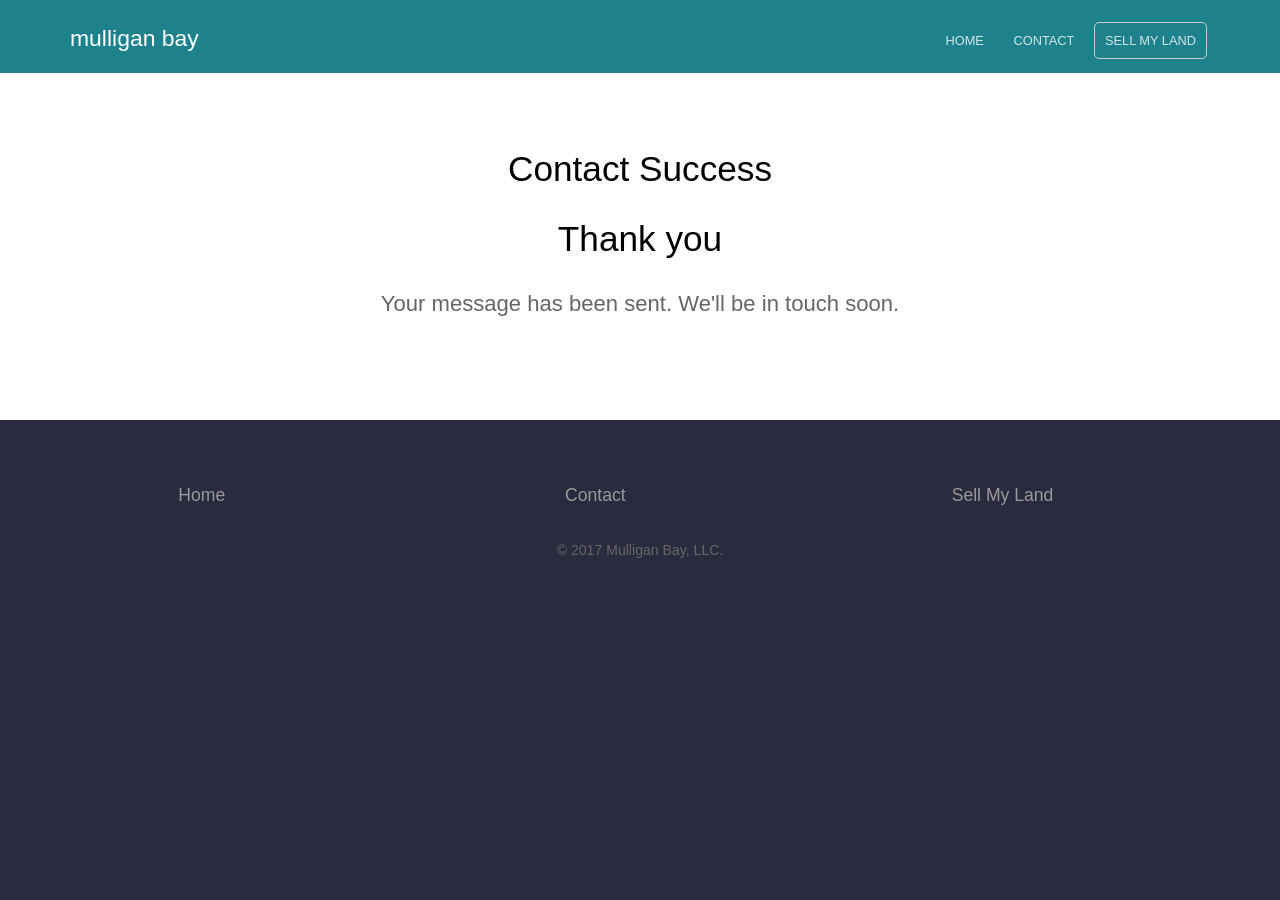
==== contact-success/index.html @ 47151c24 "Add files via upload" ====
<!doctype html>

<html lang="en">
<head>
	<meta charset="utf-8">
	<meta name="viewport" content="width=device-width, initial-scale=1">
	<link rel="stylesheet" href="/css/screen.css">
	<link rel="icon" type="image/png" href="/favicon.png">
	<link href="https://fonts.googleapis.com/icon?family=Material+Icons" rel="stylesheet">
	<!-- Begin Jekyll SEO tag v2.1.0 -->
<title>Contact Success - Hydra Template</title>
<meta property="og:title" content="Contact Success" />
<meta name="description" content="Product marketing template for Jekyll." />
<meta property="og:description" content="Product marketing template for Jekyll." />
<link rel="canonical" href="http://localhost:4000/contact-success/" />
<meta property="og:url" content="http://localhost:4000/contact-success/" />
<meta property="og:site_name" content="Hydra Template" />
<script type="application/ld+json">
{"@context": "http://schema.org",
"@type": "WebPage",
"headline": "Contact Success",
"description": "Product marketing template for Jekyll.",
"publisher": {"@type": "Organization",
"logo": {"@type": "ImageObject",
"url": "http://localhost:4000/siteicon.png"}},
"url": "http://localhost:4000/contact-success/"}</script>
<!-- End Jekyll SEO tag -->

	<link type="application/atom+xml" rel="alternate" href="http://localhost:4000/feed.xml" title="Hydra Template" />
	
</head>
	<body>
		<header>
			<div class="container">
				<div class="company-name"><a href="/"><img src="/images/logo.svg" alt="Hydra Logo" width="95" height="33" /></a></div>
				<nav>
	<a class="nav-toggle" id="open-nav" href="#">&#9776;</a>
	<a class="editor-link btn" href="cloudcannon:collections/_data/navigation.yml" class="btn"><strong>&#9998;</strong> Edit navigation</a>
	
		
		

		
		<a href="/
" class="" >Home</a>
	
		
		

		
		<a href="/contact/
" class="" >Contact</a>
	
		
		

		
		<a href="/sell/
" class=" highlight" >Sell My Land</a>
	
</nav>

			</div>
		</header>
		<div class="content">
	<section class="page">
		<div class="container ">
			
				<h2>Contact Success</h2>
			
			
			<h2>Thank you</h2>
<p class="subtext">Your message has been sent. We'll be in touch soon.</p>

		</div>
	</section>
</div>

		<footer>
			<div class="container">
				<p class="editor-link"><a href="cloudcannon:collections/_data/footer.yml" class="btn"><strong>&#9998;</strong> Edit footer</a></p>
				<div class="footer-columns">
					
					<ul class="footer-links">
						
							<li><a  href="/
" >
								
								Home</a></li>
						
					</ul>
					
					<ul class="footer-links">
						
							<li><a  href="/contact/
" >
								
								Contact</a></li>
						
					</ul>
					
					<ul class="footer-links">
						
							<li><a  href="/sell/
" >
								
								Sell My Land</a></li>
						
					</ul>
					
				</div>
				<p class="copyright">&copy; 2017 Mulligan Bay, LLC.<!-- • <a href="#">Terms</a> &amp; <a href="#">Privacy</a> • <a href="https://cloudcannon.com/">Template by CloudCannon</a>--></p>
			</div>
		</footer>
		<script>
			document.getElementById("open-nav").onclick = function () {
				document.body.classList.toggle("nav-open");
				return false;
			};
		</script>
	</body>
</html>
---- css/screen.css ----
@charset "UTF-8";
.plans, .staff, .contact-box, footer .footer-columns {
  display: -webkit-box;
  display: -webkit-flex;
  display: -moz-flex;
  display: -ms-flexbox;
  display: flex; }

html {
  background: #2b2b40; }

html, body {
  margin: 0;
  padding: 0; }

body {
  font-family: "San Francisco", "Helvetica Neue", "Helvetica", "Arial"; }

a {
  color: #2c76ca;
  text-decoration: none; }

a:hover {
  text-decoration: underline; }

img {
  width: 100%; }

h1 strong, h2 strong {
  font-weight: 700; }

h1 {
  font-weight: 300;
  font-size: 2.3em;
  margin: 0; }

h2 {
  font-weight: 300;
  font-size: 2.2em;
  margin: 0 0 30px 0; }

h3 {
  margin: 20px 0 10px 0; }

p, address {
  font-size: 1.38em;
  color: #666;
  margin-bottom: 20px;
  font-weight: 300;
  line-height: 1.4em; }

.bottom-cta {
  background: linear-gradient(to bottom, #1e828c 0%, #1e828c 100%);
  color: #fff;
  text-align: center;
  margin: 0;
  padding: 100px 0; }
  .bottom-cta h2 {
    margin-bottom: 50px; }

.testimonial {
  background: #f5f5f5;
  margin: 0;
  padding: 100px 0; }
  .testimonial .testimonial-block {
    max-width: 750px;
    width: 98%;
    margin: 0 auto; }
    @media (min-width: 450px) {
      .testimonial .testimonial-block {
        display: -webkit-box;
        display: -webkit-flex;
        display: -moz-flex;
        display: -ms-flexbox;
        display: flex; }
        .testimonial .testimonial-block blockquote {
          -webkit-flex: 1;
          flex: 1; } }

.hero {
  color: #ffffff;
  text-align: center;
  background: linear-gradient(to bottom, #1e828c 0%, #1e828c 100%) no-repeat #a05fb7;
  padding-top: 50px; }
  .hero p {
    color: #fff; }

.material-icons {
  color: #1e828c;
  line-height: 1.4em;
  display: inline;
  vertical-align: middle;
  margin-right: .5em; }

@media (min-width: 768px) {
  .flex {
    display: -webkit-box;
    display: -webkit-flex;
    display: -moz-flex;
    display: -ms-flexbox;
    display: flex;
    align-items: center;
    flex-direction: row; }
    .flex .text, .flex .image {
      -webkit-flex: 1;
      flex: 1;
      padding: 0 20px; }

  .content section:nth-child(even) .flex {
    flex-direction: row-reverse; } }
.container, .text-container {
  margin: 0 auto;
  position: relative;
  padding: 0 20px; }

.text-container {
  max-width: 750px; }

.container {
  max-width: 1140px; }
  .container.max-container {
    max-width: 100%;
    padding: 0; }

header {
  color: #fff;
  padding: 20px 0;
  background: #1e828c;
  /* Old browsers */
  /*background: linear-gradient(to bottom, $brand-color 0%, $middle-gradient-color 100%) no-repeat $brand-color;*/ }
  header a {
    color: #fff;
    text-decoration: none;
    z-index: 1;
    position: relative; }
    header a:hover {
      text-decoration: none; }
  header .company-name {
    font-size: 1.7em;
    line-height: 0; }
    header .company-name a {
      display: inline-block; }
    header .company-name img {
      display: block;
      width: auto; }

.content {
  background: #fff;
  padding: 1px 0 0 0;
  position: relative; }

.screenshot {
  max-width: 100%;
  height: auto;
  display: block;
  box-shadow: 0 1px 0 #ccc, 0 1px 0 1px #eee;
  border-radius: 2px;
  margin-left: auto;
  margin-right: auto;
  background: #DDD url("data:image/svg+xml,%3Csvg%20xmlns%3D%22http%3A%2F%2Fwww.w3.org%2F2000%2Fsvg%22%20width%3D%2244%22%20height%3D%2212%22%20viewBox%3D%220%200%2044%2012%22%3E%3Ccircle%20cx%3D%226%22%20cy%3D%226%22%20r%3D%224%22%20fill%3D%22%23eee%22%20%2F%3E%3Ccircle%20cx%3D%2222%22%20cy%3D%226%22%20r%3D%224%22%20fill%3D%22%23eee%22%20%2F%3E%3Ccircle%20cx%3D%2238%22%20cy%3D%226%22%20r%3D%224%22%20fill%3D%22%23eee%22%20%2F%3E%3C%2Fsvg%3E") 4px 4px no-repeat;
  padding: 20px 0 0 0;
  position: relative; }

section {
  padding: 75px 0; }

section + section {
  padding-top: 0; }

.subtext {
  margin-top: 10px;
  text-align: center; }

.cta {
  margin: 60px 0; }

.page h2 {
  text-align: center; }

blockquote {
  padding: 18px 25px;
  margin: 0;
  quotes: "“" "”" "‘" "’";
  font-style: italic; }
  blockquote .author {
    display: block;
    font-weight: bold;
    margin: 10px 0 0 0;
    font-size: .85em;
    font-style: normal; }
  blockquote p {
    display: inline; }

blockquote:before {
  color: #ccc;
  content: open-quote;
  font-size: 4em;
  line-height: 0.1em;
  margin-right: 0.25em;
  vertical-align: -0.4em; }

.square-image {
  width: 150px;
  height: 150px;
  overflow: hidden;
  margin: 25px auto 0 auto;
  position: relative;
  border-radius: 200px; }
  .square-image img {
    position: absolute;
    left: -1000%;
    right: -1000%;
    top: -1000%;
    bottom: -1000%;
    margin: auto;
    width: 300px; }

.page {
  margin-bottom: 0;
  padding-bottom: 80px; }

.center-text {
  text-align: center; }

.editor-link {
  display: none;
  margin-top: 0; }
  .editor-link .btn {
    border: 0;
    border-radius: 2px;
    width: 100%;
    max-width: 500px;
    box-sizing: border-box;
    font-size: 2rem;
    text-decoration: none;
    padding: 10px 15px;
    margin: 0;
    font-size: 18px;
    cursor: pointer;
    background-color: #f7e064;
    color: #333;
    box-shadow: 1px 1px 5px 0 rgba(0, 0, 0, 0.2); }
    .editor-link .btn:hover {
      background-color: #f4d525;
      color: #333; }

.plans {
  -webkit-flex-flow: wrap;
  -moz-flex-flow: wrap;
  -ms-flex-flow: wrap;
  flex-flow: wrap;
  padding: 50px 0 30px 0; }
  .plans .plan {
    list-style: none;
    padding: 0;
    margin: 0 10px 50px 10px;
    text-align: center;
    border: 1px solid #eee;
    border-radius: 5px;
    box-shadow: 0px 0px 10px #eee;
    width: 100%; }
    .plans .plan .highlighted {
      font-size: 1.2em; }
    .plans .plan .pricing-cta {
      padding: 0; }
      .plans .plan .pricing-cta a {
        display: block;
        box-sizing: border-box;
        padding: 20px 0;
        border-radius: 0 0 2px 2px;
        border: 0; }
    @media (min-width: 768px) {
      .plans .plan {
        -webkit-flex: 1;
        flex: 1; } }
    .plans .plan li {
      border-top-right-radius: 5px;
      border-top-left-radius: 5px;
      padding: 20px 0; }
      .plans .plan li h3 {
        padding: 0;
        margin: 0;
        color: #fff;
        font-weight: normal; }

.faq {
  color: #666; }
  @media (min-width: 768px) {
    .faq {
      columns: 2;
      -webkit-columns: 2;
      -moz-columns: 2; } }
  .faq div {
    break-inside: avoid;
    padding: 25px 0; }
  .faq dt {
    font-weight: bold;
    margin: 0 0 5px 0; }
  .faq dd {
    padding: 0;
    margin: 0; }

.staff {
  padding: 0;
  list-style: none;
  -webkit-flex-flow: wrap;
  -moz-flex-flow: wrap;
  -ms-flex-flow: wrap;
  flex-flow: wrap;
  text-align: center; }
  .staff li {
    padding: 30px 20px;
    box-sizing: border-box;
    width: 100%; }
    @media (min-width: 450px) {
      .staff li {
        -webkit-box-flex: 1;
        -webkit-flex: 1 1 45%;
        -moz-box-flex: 1;
        -moz-flex: 1 1 45%;
        -ms-flex: 1 1 45%;
        flex: 1 1 45%; } }
    @media (min-width: 768px) {
      .staff li {
        -webkit-box-flex: 1;
        -webkit-flex: 1 1 29%;
        -moz-box-flex: 1;
        -moz-flex: 1 1 29%;
        -ms-flex: 1 1 29%;
        flex: 1 1 29%; } }
  .staff .square-image {
    width: 200px;
    height: 200px; }
    .staff .square-image img {
      border-radius: 200px; }
  .staff .name {
    font-size: 1.3em;
    margin-top: 20px; }
  .staff .position {
    color: #666; }

.map {
  width: 100%;
  margin: 100px 0;
  height: 400px; }

.contact-box {
  -webkit-flex-flow: wrap;
  -moz-flex-flow: wrap;
  -ms-flex-flow: wrap;
  flex-flow: wrap;
  max-width: 750px;
  margin: 0 auto; }
  .contact-box form {
    width: 100%; }
  .contact-box p {
    margin: 0; }
  .contact-box .contact-form, .contact-box .contact-details {
    margin: 0 30px; }
    @media (min-width: 768px) {
      .contact-box .contact-form, .contact-box .contact-details {
        -webkit-flex: 1;
        flex: 1; } }
  .contact-box .contact-details {
    font-size: .9em; }

.blog-posts {
  list-style: none;
  padding: 0; }
  .blog-posts li {
    margin: 100px 0; }

.blog-post .author {
  padding: 30px 0 0 0;
  border: 1px solid #eee;
  margin: 30px 0;
  font-size: .8em; }
  .blog-post .author .square-image {
    width: 125px;
    height: 125px;
    margin-top: 0; }
  .blog-post .author .blurb {
    text-align: center; }
.blog-post h3 {
  margin: 0; }
  .blog-post h3 a {
    color: #000;
    text-decoration: none;
    font-weight: normal;
    font-size: 1.3em; }
.blog-post h2 {
  text-align: left; }
.blog-post .blog-navigation {
  font-size: 14px;
  display: block;
  width: auto;
  overflow: hidden; }
  .blog-post .blog-navigation a {
    display: block;
    width: 50%;
    float: left;
    margin: 1em 0; }
  .blog-post .blog-navigation .next {
    text-align: right; }
.blog-post .post-details {
  border-bottom: 1px solid #eee;
  font-size: .9em; }
  .blog-post .post-details .blog-filter {
    display: inline-block;
    text-align: left; }
    .blog-post .post-details .blog-filter a {
      position: relative;
      top: -5px; }
  .blog-post .post-details a {
    text-decoration: none; }
  .blog-post .post-details .post-date {
    float: right; }
  .blog-post .post-details:after {
    content: "";
    display: table;
    clear: both; }
.blog-post .post-content .button {
  margin: 30px 0 0 0; }

.pagination {
  text-align: center; }

.blog-filter {
  text-align: center; }
  .blog-filter a {
    background: #eee;
    padding: 3px 5px;
    font-size: .8em;
    border-radius: 5px;
    color: #888;
    transition: .2s ease-in-out; }
    .blog-filter a:hover {
      color: #555;
      text-decoration: none; }

.blog-filter.cross a {
  padding-right: 8px; }
  .blog-filter.cross a:after {
    content: "x";
    font-size: .5em;
    position: relative;
    bottom: 4px;
    right: -3px; }

.button a, input[type=submit] {
  color: #fff;
  text-decoration: none;
  padding: 10px 30px;
  background: #1e828c;
  border-radius: 3px;
  border: 1px solid rgba(255, 255, 255, 0.5);
  transition: .2s ease-in-out; }

.button a:hover, input[type=submit]:hover {
  border: 1px solid #fff;
  background: #1e828c;
  cursor: pointer; }

.button.alt a {
  background: rgba(255, 255, 255, 0.15);
  border-radius: 3px;
  border: 1px solid rgba(255, 255, 255, 0.3);
  padding: 16px 50px; }

.button.alt a:hover {
  background: #fff;
  color: #1e828c; }

textarea, input, button, select {
  font-family: inherit;
  font-size: inherit; }

input[type=submit] {
  margin: 20px 0 0 0; }

label, input, textarea {
  display: block;
  width: 100%;
  box-sizing: border-box; }

textarea {
  resize: vertical;
  height: 150px; }

label {
  margin: 20px 0 5px 0; }

input, textarea {
  padding: 10px;
  font-size: 1em; }

input, textarea {
  -webkit-transition: all 0.30s ease-in-out;
  -moz-transition: all 0.30s ease-in-out;
  -ms-transition: all 0.30s ease-in-out;
  -o-transition: all 0.30s ease-in-out;
  outline: none;
  border: 1px solid #DDDDDD; }

input[type=text]:focus, input[type=email]:focus, input[type=password]:focus, textarea:focus {
  box-shadow: 0 0 5px #51cbee;
  border: 1px solid #51cbee; }

.nav-open nav {
  border-bottom: 1px dotted rgba(255, 255, 255, 0.2);
  padding: 10px 0; }
  .nav-open nav a {
    display: block; }
  @media (min-width: 620px) {
    .nav-open nav {
      border: 0;
      padding: 0 20px; }
      .nav-open nav a {
        display: inline; } }

nav {
  text-transform: uppercase;
  font-size: .8em;
  width: 100%; }
  @media (min-width: 620px) {
    nav {
      text-align: right;
      position: absolute;
      top: 13px;
      right: 0;
      padding: 0 20px; } }
  nav a {
    margin: 0 3px;
    padding: 20px 10px;
    border-bottom: 1px solid rgba(255, 255, 255, 0);
    color: rgba(255, 255, 255, 0.8);
    transition: .2s ease-in-out;
    display: none; }
    @media (min-width: 620px) {
      nav a {
        display: inline;
        padding: 10px; } }
    nav a.nav-toggle {
      display: inline;
      position: absolute;
      right: 10px;
      top: -22px;
      font-size: 1.9em;
      border: 0; }
      @media (min-width: 620px) {
        nav a.nav-toggle {
          display: none; } }
      nav a.nav-toggle:hover {
        border: 0; }
  nav a:hover {
    border-bottom: 1px solid rgba(255, 255, 255, 0.3);
    color: #fff; }
  @media (min-width: 620px) {
    nav a.highlight {
      border: 1px #ccc solid;
      border-radius: 5px; }
      nav a.highlight:hover {
        background: #fff;
        color: #1e828c; } }
  nav a.active {
    color: #fff; }

.footer-links {
  width: 100%;
  margin: 10px;
  padding: 0; }
  @media (min-width: 450px) {
    .footer-links {
      -webkit-flex: 1 0 180px;
      flex: 1 0 180px; } }
  .footer-links li {
    list-style: none;
    margin: 15px auto; }
    @media (min-width: 450px) {
      .footer-links li {
        max-width: 150px; } }
    .footer-links li a:hover {
      text-decoration: none; }
    .footer-links li a svg {
      fill: #999;
      margin-right: 10px;
      transition: fill 0.2s ease;
      vertical-align: middle;
      position: relative;
      top: -2px;
      width: 22px;
      height: 22px; }
    .footer-links li a:hover svg {
      fill: #fff; }
    .footer-links li a.twitter-icon:hover svg {
      fill: #55acee; }
    .footer-links li a.google-plus-icon:hover svg {
      fill: #db4437; }
    .footer-links li a.youtube-icon:hover svg {
      fill: #cd201f; }
    .footer-links li a.instagram-icon:hover svg {
      fill: #f167f5; }
    .footer-links li a.linkedin-icon:hover svg {
      fill: #0077b5; }
    .footer-links li a.pinterest-icon:hover svg {
      fill: #bd081c; }
    .footer-links li a.rss-icon:hover svg {
      fill: #f26522; }

footer {
  padding: 50px 0 50px 0;
  font-size: 1.1em;
  position: relative;
  background: #2b2b40;
  color: #fff; }
  footer .copyright {
    font-size: .8em;
    margin: 0 auto; }
    @media (min-width: 450px) {
      footer .copyright {
        text-align: center; } }
  footer,
  footer a {
    color: #999; }
  footer h2 {
    font-size: 1.4em;
    margin: 30px 0;
    color: #ccc; }
  footer .footer-columns {
    -webkit-flex-flow: wrap;
    -moz-flex-flow: wrap;
    -ms-flex-flow: wrap;
    flex-flow: wrap;
    margin: -10px -10px 10px -10px; }
  footer a {
    text-decoration: none; }
    footer a:hover {
      color: #fff; }
  footer .legal-line {
    width: 100%;
    padding: 30px 0;
    margin: 0;
    background-color: #222527; }
    footer .legal-line a {
      font-weight: 600; }

.editor-link, .nav-open nav .editor-link {
  display: none;
  margin-top: 0; }
  .editor-link .btn, .nav-open nav .editor-link .btn {
    border: 0;
    border-radius: 2px;
    width: 100%;
    max-width: 500px;
    box-sizing: border-box;
    font-size: 2rem;
    text-decoration: none;
    padding: 10px 15px;
    margin: 0;
    font-size: 18px; }
  nav .editor-link, .editor-link .btn, nav .nav-open nav .editor-link, .nav-open nav .editor-link .btn {
    cursor: pointer;
    background-color: #f7e064;
    color: #333;
    box-shadow: 1px 1px 5px 0 rgba(0, 0, 0, 0.2); }
    nav .editor-link:hover, .editor-link .btn:hover, nav .nav-open nav .editor-link:hover, .nav-open nav .editor-link .btn:hover {
      background-color: #f4d525;
      color: #333; }

.cms-editor-active .editor-link {
  display: block; }

.cms-editor-active nav .editor-link {
  display: inline; }
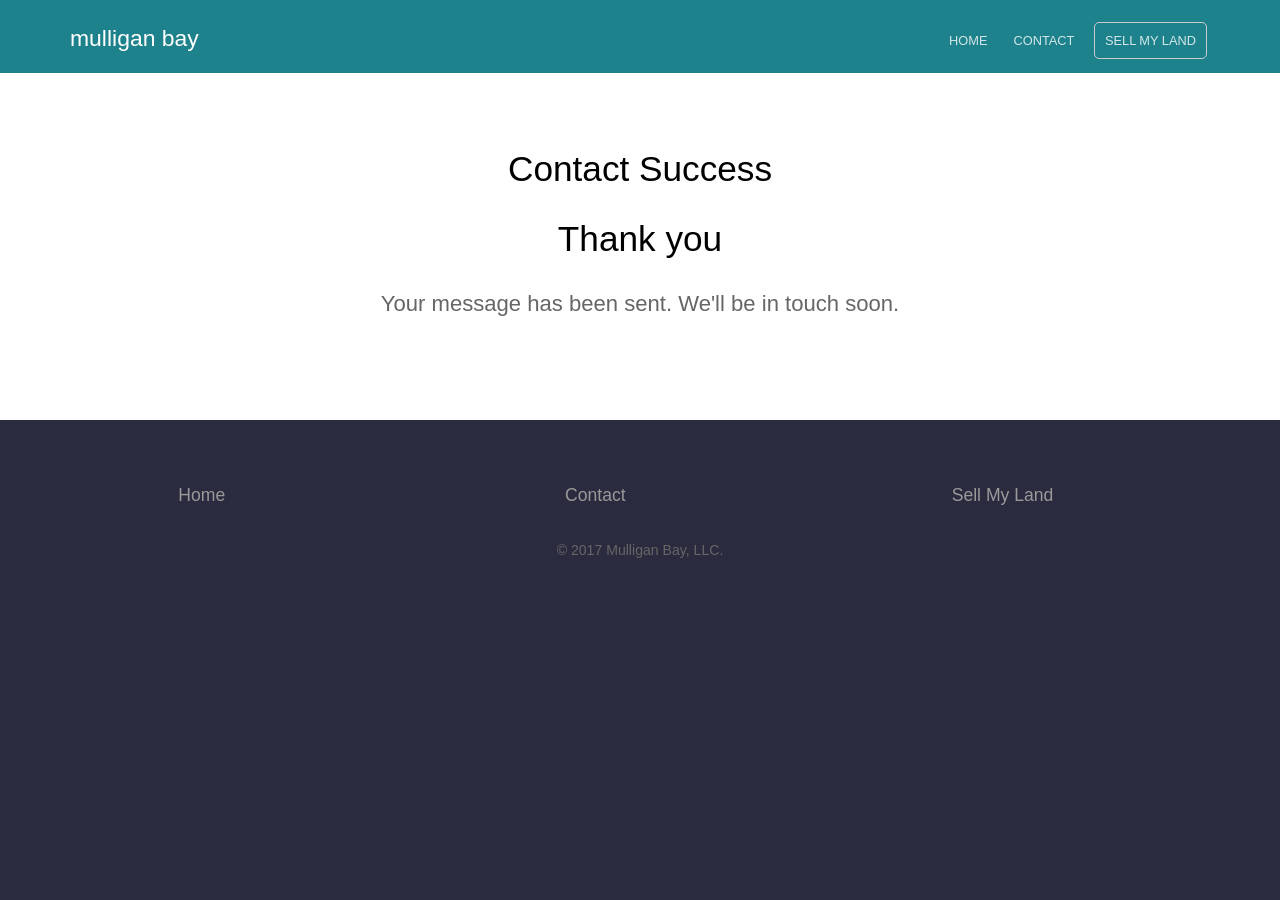
==== commit bb3b4e0d: "Update index.html cleaned up white spaces" ====
--- a/contact-success/index.html
+++ b/contact-success/index.html
@@ -1,122 +1,76 @@
 <!doctype html>
+<html lang="en">
 
-<html lang="en">
-<head>
-	<meta charset="utf-8">
-	<meta name="viewport" content="width=device-width, initial-scale=1">
-	<link rel="stylesheet" href="/css/screen.css">
-	<link rel="icon" type="image/png" href="/favicon.png">
-	<link href="https://fonts.googleapis.com/icon?family=Material+Icons" rel="stylesheet">
-	<!-- Begin Jekyll SEO tag v2.1.0 -->
-<title>Contact Success - Hydra Template</title>
-<meta property="og:title" content="Contact Success" />
-<meta name="description" content="Product marketing template for Jekyll." />
-<meta property="og:description" content="Product marketing template for Jekyll." />
-<link rel="canonical" href="http://localhost:4000/contact-success/" />
-<meta property="og:url" content="http://localhost:4000/contact-success/" />
-<meta property="og:site_name" content="Hydra Template" />
-<script type="application/ld+json">
-{"@context": "http://schema.org",
-"@type": "WebPage",
-"headline": "Contact Success",
-"description": "Product marketing template for Jekyll.",
-"publisher": {"@type": "Organization",
-"logo": {"@type": "ImageObject",
-"url": "http://localhost:4000/siteicon.png"}},
-"url": "http://localhost:4000/contact-success/"}</script>
-<!-- End Jekyll SEO tag -->
-
-	<link type="application/atom+xml" rel="alternate" href="http://localhost:4000/feed.xml" title="Hydra Template" />
-	
-</head>
-	<body>
-		<header>
-			<div class="container">
-				<div class="company-name"><a href="/"><img src="/images/logo.svg" alt="Hydra Logo" width="95" height="33" /></a></div>
-				<nav>
-	<a class="nav-toggle" id="open-nav" href="#">&#9776;</a>
-	<a class="editor-link btn" href="cloudcannon:collections/_data/navigation.yml" class="btn"><strong>&#9998;</strong> Edit navigation</a>
-	
-		
-		
-
-		
-		<a href="/
-" class="" >Home</a>
-	
-		
-		
-
-		
-		<a href="/contact/
-" class="" >Contact</a>
-	
-		
-		
-
-		
-		<a href="/sell/
-" class=" highlight" >Sell My Land</a>
-	
-</nav>
-
-			</div>
-		</header>
-		<div class="content">
-	<section class="page">
-		<div class="container ">
-			
-				<h2>Contact Success</h2>
-			
-			
-			<h2>Thank you</h2>
-<p class="subtext">Your message has been sent. We'll be in touch soon.</p>
-
-		</div>
-	</section>
-</div>
-
-		<footer>
-			<div class="container">
-				<p class="editor-link"><a href="cloudcannon:collections/_data/footer.yml" class="btn"><strong>&#9998;</strong> Edit footer</a></p>
-				<div class="footer-columns">
-					
-					<ul class="footer-links">
-						
-							<li><a  href="/
-" >
-								
-								Home</a></li>
-						
-					</ul>
-					
-					<ul class="footer-links">
-						
-							<li><a  href="/contact/
-" >
-								
-								Contact</a></li>
-						
-					</ul>
-					
-					<ul class="footer-links">
-						
-							<li><a  href="/sell/
-" >
-								
-								Sell My Land</a></li>
-						
-					</ul>
-					
-				</div>
-				<p class="copyright">&copy; 2017 Mulligan Bay, LLC.<!-- • <a href="#">Terms</a> &amp; <a href="#">Privacy</a> • <a href="https://cloudcannon.com/">Template by CloudCannon</a>--></p>
-			</div>
-		</footer>
-		<script>
-			document.getElementById("open-nav").onclick = function () {
-				document.body.classList.toggle("nav-open");
-				return false;
-			};
-		</script>
-	</body>
+  <head>
+    <meta charset="utf-8">
+    <meta name="viewport" content="width=device-width, initial-scale=1">
+    <link rel="stylesheet" href="/css/screen.css">
+    <link rel="icon" type="image/png" href="/favicon.png">
+    <link href="https://fonts.googleapis.com/icon?family=Material+Icons" rel="stylesheet">
+    <title>Contact Success | Mulligan Bay</title>
+    <meta property="og:title" content="Contact Success" />
+    <meta name="description" content="Contact Successful" />
+    <meta property="og:description" content="Contact Successful" />
+    <link rel="canonical" href="https://mulliganbay.com/contact-success/" />
+    <meta property="og:url" content="https://mulliganbay.com/contact-success/" />
+    <meta property="og:site_name" content="Contact Success" />
+    <script>
+      (function(i, s, o, g, r, a, m) {
+        i['GoogleAnalyticsObject'] = r;
+        i[r] = i[r] || function() {
+          (i[r].q = i[r].q || []).push(arguments)
+        }, i[r].l = 1 * new Date();
+        a = s.createElement(o), m = s.getElementsByTagName(o)[0];
+        a.async = 1;
+        a.src = g;
+        m.parentNode.insertBefore(a, m)
+      })(window, document, 'script', 'https://www.google-analytics.com/analytics.js', 'ga');
+      ga('create', 'UA-97019085-1', 'auto');
+      ga('send', 'pageview');
+    </script>
+  </head>
+  <body>
+    <header>
+      <div class="container">
+        <div class="company-name">
+          <a href="/"><img src="/images/logo.svg" alt="Mulligan Bay Logo" width="95" height="33" /></a>
+        </div>
+        <nav><a class="nav-toggle" id="open-nav" href="#">&#9776;</a><a href="/" class="">Home</a><a href="/contact/" class="">Contact</a>
+          <a
+          href="/sell/" class=" highlight">Sell My Land</a>
+        </nav>
+      </div>
+    </header>
+    <div class="content">
+      <section class="page">
+        <div class="container ">
+          <h2>Contact Success</h2>
+          <h2>Thank you</h2>
+          <p class="subtext">Your message has been sent. We'll be in touch soon.</p>
+        </div>
+      </section>
+    </div>
+    <footer>
+      <div class="container">
+        <div class="footer-columns">
+          <ul class="footer-links">
+            <li><a href="/">Home</a></li>
+          </ul>
+          <ul class="footer-links">
+            <li><a href="/contact/">Contact</a></li>
+          </ul>
+          <ul class="footer-links">
+            <li><a href="/sell/">Sell My Land</a></li>
+          </ul>
+        </div>
+        <p class="copyright">&copy; 2017 Mulligan Bay, LLC.</p>
+      </div>
+    </footer>
+    <script>
+      document.getElementById("open-nav").onclick = function() {
+        document.body.classList.toggle("nav-open");
+        return false;
+      };
+    </script>
+  </body>
 </html>
